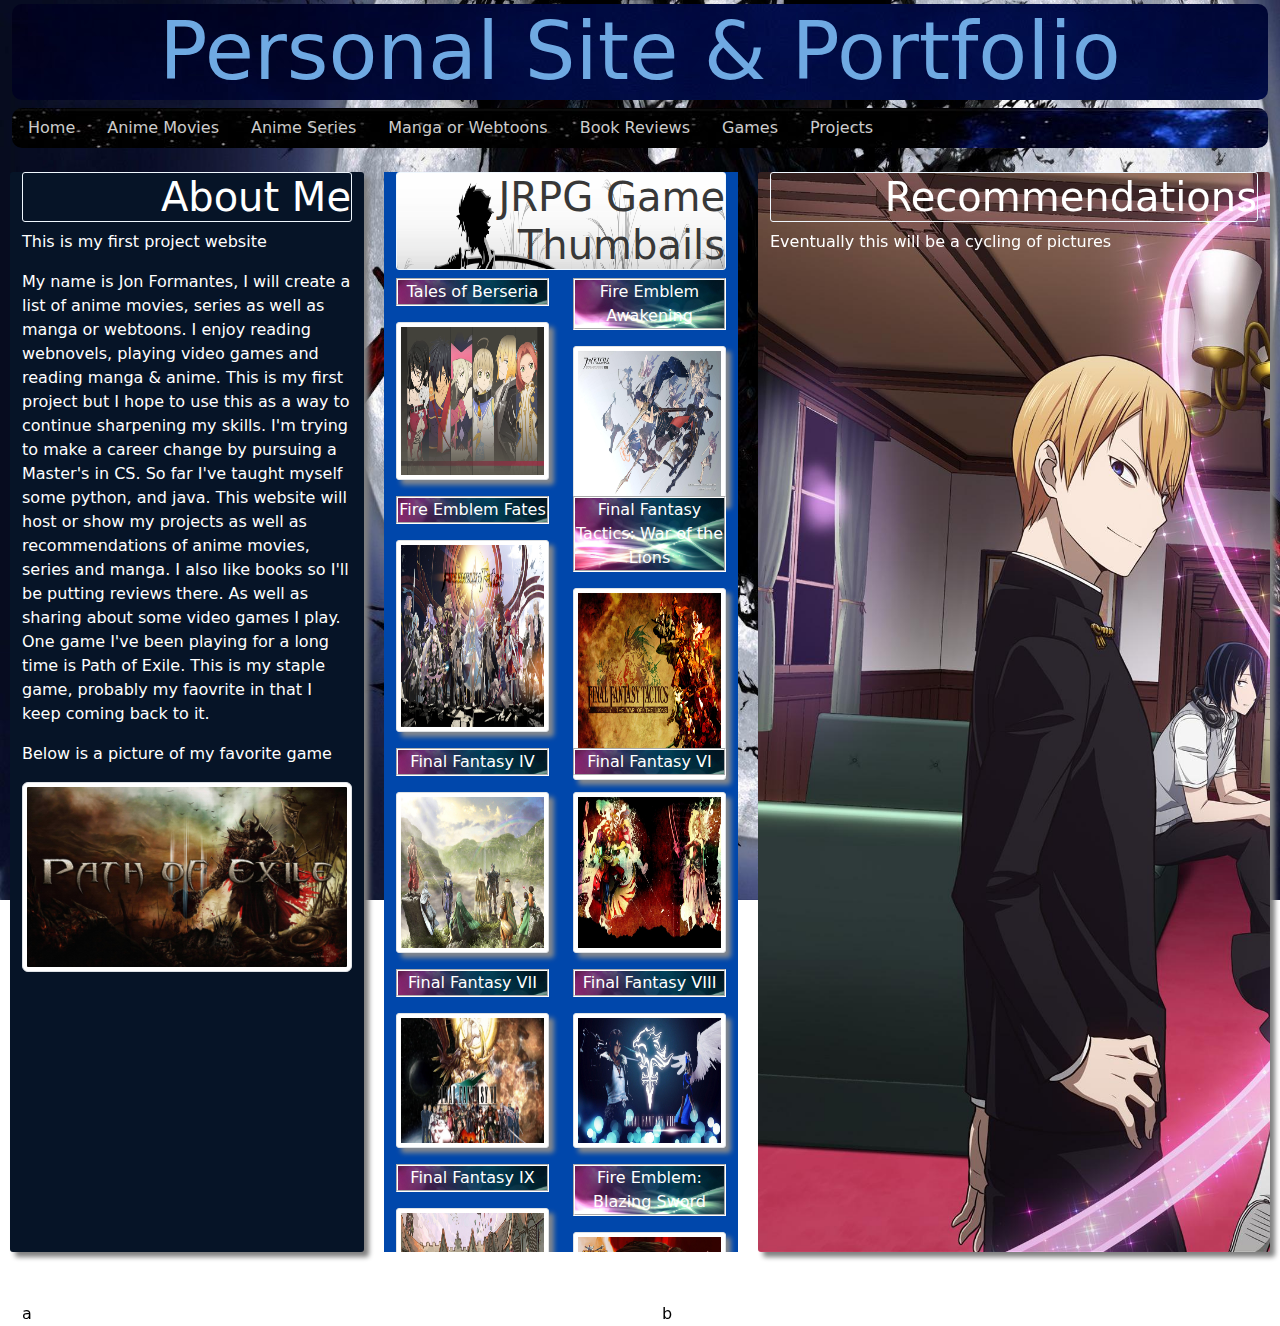
==== index.html @ 9f318a52 "personal proj" ====
<!doctype html>
<html lang="en">

<head>
    <title>Personal Site</title>
    <meta charset="utf-8">
    <meta name="viewport" content="width=device-width, initial-scale=1">
    <link href="https://cdn.jsdelivr.net/npm/bootstrap@5.2.3/dist/css/bootstrap.min.css" rel="stylesheet">
    <link rel="stylesheet" href="index.css">
    <script src="https://cdn.jsdelivr.net/npm/bootstrap@5.2.3/dist/js/bootstrap.bundle.min.js"></script>
</head>

<body>
    <div class="container-fluid mt-1">
        <h1 id="heading">Personal Site & Portfolio</h1>

        <ul class="nav">
            <li class="nav-item">
                <a class="nav-link" href="#">Home</a>
            </li>
            <li class="nav-item">
                <a class="nav-link" href="#">Anime Movies</a>
            </li>
            <li class="nav-item">
                <a class="nav-link" href="#">Anime Series</a>
            </li>
            <li class="nav-item">
                <a class="nav-link" href="#">Manga or Webtoons</a>
            </li>
            <li class="nav-item">
                <a class="nav-link" href="#">Book Reviews</a>
            </li>
            <li class="nav-item">
                <a class="nav-link" href="#">Games</a>
            </li>
            <li class="nav-item">
                <a class="nav-link" href="#">Projects</a>
            </li>
        </ul>
    </div>
    <br>
    <div id="container1" class="container-fluid">
        <div class="row justify-content-md-center">
            <div id="col1" class="col personal">
                <h2>About Me</h2>
                <p>This is my first project website</p>
                <p>My name is Jon Formantes, I will create a list of anime movies, series as well as manga or webtoons.
                    I enjoy reading webnovels, playing video games and reading manga & anime. This is my first project
                    but I hope to use
                    this as a way to continue sharpening my skills. I'm trying to make a career change by pursuing a
                    Master's in CS.
                    So far I've taught myself some python, and java. This website will host or show my projects as well
                    as recommendations of anime movies, series and manga.
                    I also like books so I'll be putting reviews there. As well as sharing about some video games I
                    play. One game I've been playing for a long time is Path of Exile. This is my staple game, probably
                    my faovrite in that I keep coming back to it.</p>
                <p>Below is a picture of my favorite game</p>
                <div>
                    <img src="PoE.jpg" class="img-thumbnail" alt="Path of Exile">
                </div>

            </div>
            <div id="col2" class="col">
                <h2 id="subtitle">JRPG Game Thumbails</h2>
                <div class="thumbnails">
                    <div class="row">
                        <div class="col game">
                            <p>Tales of Berseria</p><img src="Berseria.png" class="img-thumbnail "
                                alt="Tales of Berseria">
                        </div>
                        <div class="col game">
                            <p>Fire Emblem Awakening</p><img src="FE Awakening.jpg" class="img-thumbnail "
                                alt="Awakening">
                        </div>
                    </div>
                    <div class="row">
                        <div class="col game">
                            <p>Fire Emblem Fates</p><img src="FE Fates.jpg" class="img-thumbnail " alt="Fates">
                        </div>
                        <div class="col game">
                            <p>Final Fantasy Tactics: War of the Lions</p><img src="FF Tactics.jpg"
                                class="img-thumbnail " alt="Tactics">
                        </div>
                    </div>
                    <div class="row">
                        <div class="col game">
                            <p>Final Fantasy IV</p><img src="FF4.jpg" class="img-thumbnail " alt="Final Fantasy IV">
                        </div>
                        <div class="col game">
                            <p>Final Fantasy VI</p><img src="FF6.jpg" class="img-thumbnail " alt="Final Fantasy VI">
                        </div>
                    </div>
                    <div class="row">
                        <div class="col game">
                            <p>Final Fantasy VII</p><img src="FF7.jpg" class="img-thumbnail " alt="Final Fantasy VII">
                        </div>
                        <div class="col game">
                            <p>Final Fantasy VIII</p><img src="FF8.jpg" class="img-thumbnail " alt="Final Fantasy VIII">
                        </div>
                    </div>
                    <div class="row">
                        <div class="col game">
                            <p>Final Fantasy IX</p><img src="FF9.jpg" class="img-thumbnail " alt="Final Fantasy IX">
                        </div>
                        <div class="col game">
                            <p>Fire Emblem: Blazing Sword</p><img src="OG FE.jpg" class="img-thumbnail "
                                alt="Fire Emblem 7">
                        </div>
                    </div>
                    <div class="row">
                        <div class="col game">
                            <p>Fire Emblem Sacred Stones</p><img src="Sacred Stones.jpg" class="img-thumbnail "
                                alt="Fire Emblem Sacred Stones">
                        </div>
                        <div class="col game">
                            <p>Secret of Mana</p><img src="Secret of Mana.jpg" class="img-thumbnail "
                                alt="Secret of Mana">
                        </div>
                    </div>
                    <div class="row">
                        <div class="col game">
                            <p>Star Ocean: The Last Hope</p><img src="Star Ocean.jpg" class="img-thumbnail "
                                alt="Star Ocean">
                        </div>
                        <div class="col game">
                            <p>Tales of Arise</p><img src="Tales of Arise.jpg" class="img-thumbnail "
                                alt="Tales of Arise">
                        </div>
                    </div>
                    <div class="row">
                        <div class="col game">
                            <p>Tales of Symphonia</p><img src="Tales of Symphonia.jpg" class="img-thumbnail "
                                alt="Tales of Symphonia">
                        </div>
                        <div class="col game">
                            <p>Tales of the Abyss</p><img src="Tales of the Abyss.jpg" class="img-thumbnail "
                                alt="Tales of the Abyss">
                        </div>
                    </div>
                    <div class="row">
                        <div class="col game">
                            <p>Tales of Vesperia</p><img src="Tales of Vesperia.jpg" class="img-thumbnail "
                                alt="Tales of Vesperia">
                        </div>
                        <div class="col game">
                            <p>Legend of Heroes: Trails From Zero</p><img src="Trails from Zero.png"
                                class="img-thumbnail " alt="Trails from Zero">
                        </div>
                    </div>
                    <div class="row">
                        <div class="col game">
                            <p>Legend of Heroes: Trails in the Sky</p><img src="Trails in the Sky.jpg"
                                class="img-thumbnail " alt="Trails in the Sky">
                        </div>
                        <div class="col game">
                            <p>Legend of Heroes: Trails of Cold Steel</p><img src="Trails of Cold Steel.jpg"
                                class="img-thumbnail " alt="Trails of Cold Steel">
                        </div>
                    </div>
                    <div class="row">
                        <div class="col game">
                            <p>Trials of Mana</p><img src="Trials of Mana.jpg" class="img-thumbnail "
                                alt="Trials of Mana">
                        </div>
                        <div class="col game">
                            <p>Final Fantasy: Type-0</p><img src="Type-0.jpg" class="img-thumbnail "
                                alt="Final Fantasy Type-0">
                        </div>
                    </div>
                </div>

            </div>
            <div id="col3" class="col-xl-auto">
                <h2>Recommendations</h2>
                <p>Eventually this will be a cycling of pictures</p>

            </div>
        </div>
    </div>
    <div id="container2" class="container-fluid">
        <div class="row">
            <div class="col test">
                a
            </div>
            <div class="col test">
                b
            </div>
        </div>
    </div>
</body>

</html>
---- index.css ----
body {
    background-image: url("FateZero.jpg");
    background-position: left;
    color: #FFFFFF;
    background-attachment: fixed;
    background-size: 100% 100%;
}

h1 {
    text-align: center;
    background-color: #005073;
    color: #6fa9e2;
    background-image: url("Dark\ Blue\ Sky.jpg");
    font-size: 60pt;
}

.col.personal {
    color: #FFFFFF;
    margin-right: 10px;
    margin-left: 10px;
    background-color: #061427;
    border-radius: 3px;
    box-shadow: 5px 5px 5px gray;
}

.col-xl-auto {
    border-radius: 3px;
    box-shadow: 5px 5px 5px gray;
}

#col2 {
    background-color: #0047AB;
    margin-right: 10px;
    margin-left: 10px;
    height: 1080px;
    overflow: scroll;
}

#container2 {
    margin-top: 50px;
}

#container2 .row .col.test {
    margin-left: 10px;
    margin-right: 10px;
}

h2 {
    font-size: 30pt;
    border: 1px aliceblue solid;
    border-radius: 3px;
}

#col1 h2 {
    text-align: right;
}

#col3 h2 {
    text-align: right;
}

#col3 {
    text-align: top;
    background-image: url(Kaguya.jpg);
    background-color: #0047AB;
    background-size: cover;
    height: 1080px;
    width: 40%;
    max-height: 1080px;
    max-width: 1000px;
    margin-right: 10px;
    margin-left: 10px;
}

#col3 img {
    height: 100%;
    width: 100%;
}

.col.game {
    margin-bottom: 50px;
    padding-bottom: 10px
}

.col.game img {
    width: 100%;
    height: 100%;
    object-fit: fill;
    box-shadow: 5px 5px 5px #83888E;
    border-radius: 3px;
}

.col.game p {
    text-align: center;
    border: 2px white groove;
    /* border-radius */
    background-image: url("pBorder.jpg");
    background-size: cover;
    background-repeat: no-repeat;
}

p {
    font-size: 1rem;
}

#heading, .nav {
    border-radius: 0.625rem;
}

.nav {
    background-color: #FFE4E1;
    background-image: url("Sky2.jpg");
}

.nav-link {
    color: #CCCCCC;
}

.col.test {
    background-color: white;
    color: black;
    width: 90%;
}

.thumbnails.container-fluid div img{
    width: 45%;
    height: 50%;
    max-height: 200px;
    vertical-align: text-top;
    margin: 0;
    float: left;
}

#subtitle {
    background-image: url("Anime\ Banner.png");
    color: #383838;
    background-size: 100% 200%;
    text-align: right;
}
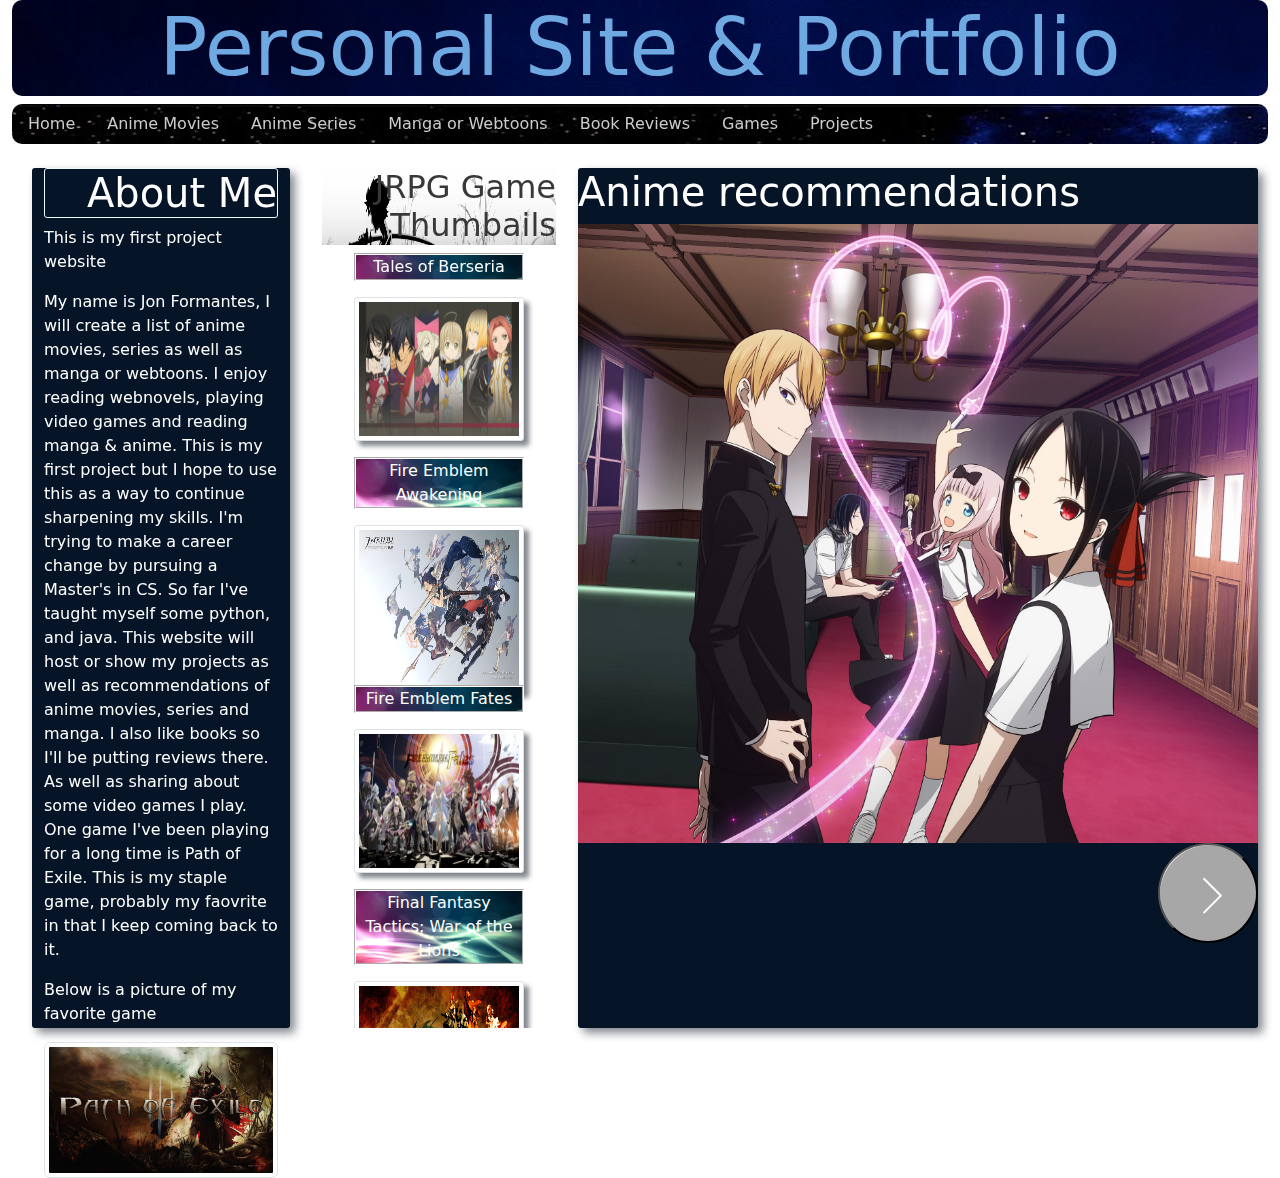
==== commit b885ab7a: "updated some files for the website and made some progress in regards to the js" ====
--- a/index.html
+++ b/index.html
@@ -7,12 +7,18 @@
     <meta name="viewport" content="width=device-width, initial-scale=1">
     <link href="https://cdn.jsdelivr.net/npm/bootstrap@5.2.3/dist/css/bootstrap.min.css" rel="stylesheet">
     <link rel="stylesheet" href="index.css">
-    <script src="https://cdn.jsdelivr.net/npm/bootstrap@5.2.3/dist/js/bootstrap.bundle.min.js"></script>
+    
 </head>
 
 <body>
-    <div class="container-fluid mt-1">
-        <h1 id="heading">Personal Site & Portfolio</h1>
+    <div>
+        <video class="background" muted autoplay loop>
+            <source src="resources/Shiki Ryougi.mp4" type="video/mp4">
+            </src>
+        </video>
+    </div>
+    <div class="container-fluid">
+        <h1 class="heading">Personal Site & Portfolio</h1>
 
         <ul class="nav">
             <li class="nav-item">
@@ -39,10 +45,10 @@
         </ul>
     </div>
     <br>
-    <div id="container1" class="container-fluid">
-        <div class="row justify-content-md-center">
-            <div id="col1" class="col personal">
-                <h2>About Me</h2>
+    <div class="container">
+        <div class="row">
+            <div class="col col-shadow col1">
+                <h2 class="subheading">About Me</h2>
                 <p>This is my first project website</p>
                 <p>My name is Jon Formantes, I will create a list of anime movies, series as well as manga or webtoons.
                     I enjoy reading webnovels, playing video games and reading manga & anime. This is my first project
@@ -55,138 +61,136 @@
                     play. One game I've been playing for a long time is Path of Exile. This is my staple game, probably
                     my faovrite in that I keep coming back to it.</p>
                 <p>Below is a picture of my favorite game</p>
-                <div>
-                    <img src="PoE.jpg" class="img-thumbnail" alt="Path of Exile">
-                </div>
+                <img src="resources/PoE.jpg" class="img-thumbnail" alt="Path of Exile">
+
 
             </div>
-            <div id="col2" class="col">
-                <h2 id="subtitle">JRPG Game Thumbails</h2>
+            <div class="col col2">
+                <h2 class="subtitle">JRPG Game Thumbails</h2>
                 <div class="thumbnails">
                     <div class="row">
                         <div class="col game">
-                            <p>Tales of Berseria</p><img src="Berseria.png" class="img-thumbnail "
+                            <p>Tales of Berseria</p><img src="resources/Berseria.png" class="img-thumbnail "
                                 alt="Tales of Berseria">
                         </div>
                         <div class="col game">
-                            <p>Fire Emblem Awakening</p><img src="FE Awakening.jpg" class="img-thumbnail "
+                            <p>Fire Emblem Awakening</p><img src="resources/FE Awakening.jpg" class="img-thumbnail "
                                 alt="Awakening">
                         </div>
                     </div>
                     <div class="row">
                         <div class="col game">
-                            <p>Fire Emblem Fates</p><img src="FE Fates.jpg" class="img-thumbnail " alt="Fates">
+                            <p>Fire Emblem Fates</p><img src="resources/FE Fates.jpg" class="img-thumbnail "
+                                alt="Fates">
                         </div>
                         <div class="col game">
-                            <p>Final Fantasy Tactics: War of the Lions</p><img src="FF Tactics.jpg"
+                            <p>Final Fantasy Tactics: War of the Lions</p><img src="resources/FF Tactics.jpg"
                                 class="img-thumbnail " alt="Tactics">
                         </div>
                     </div>
                     <div class="row">
                         <div class="col game">
-                            <p>Final Fantasy IV</p><img src="FF4.jpg" class="img-thumbnail " alt="Final Fantasy IV">
+                            <p>Final Fantasy IV</p><img src="resources/FF4.jpg" class="img-thumbnail "
+                                alt="Final Fantasy IV">
                         </div>
                         <div class="col game">
-                            <p>Final Fantasy VI</p><img src="FF6.jpg" class="img-thumbnail " alt="Final Fantasy VI">
+                            <p>Final Fantasy VI</p><img src="resources/FF6.jpg" class="img-thumbnail "
+                                alt="Final Fantasy VI">
                         </div>
                     </div>
                     <div class="row">
                         <div class="col game">
-                            <p>Final Fantasy VII</p><img src="FF7.jpg" class="img-thumbnail " alt="Final Fantasy VII">
+                            <p>Final Fantasy VII</p><img src="resources/FF7.jpg" class="img-thumbnail "
+                                alt="Final Fantasy VII">
                         </div>
                         <div class="col game">
-                            <p>Final Fantasy VIII</p><img src="FF8.jpg" class="img-thumbnail " alt="Final Fantasy VIII">
+                            <p>Final Fantasy VIII</p><img src="resources/FF8.jpg" class="img-thumbnail "
+                                alt="Final Fantasy VIII">
                         </div>
                     </div>
                     <div class="row">
                         <div class="col game">
-                            <p>Final Fantasy IX</p><img src="FF9.jpg" class="img-thumbnail " alt="Final Fantasy IX">
+                            <p>Final Fantasy IX</p><img src="resources/FF9.jpg" class="img-thumbnail "
+                                alt="Final Fantasy IX">
                         </div>
                         <div class="col game">
-                            <p>Fire Emblem: Blazing Sword</p><img src="OG FE.jpg" class="img-thumbnail "
+                            <p>Fire Emblem: Blazing Sword</p><img src="resources/OG FE.jpg" class="img-thumbnail "
                                 alt="Fire Emblem 7">
                         </div>
                     </div>
                     <div class="row">
                         <div class="col game">
-                            <p>Fire Emblem Sacred Stones</p><img src="Sacred Stones.jpg" class="img-thumbnail "
-                                alt="Fire Emblem Sacred Stones">
+                            <p>Fire Emblem Sacred Stones</p><img src="resources/Sacred Stones.jpg"
+                                class="img-thumbnail " alt="Fire Emblem Sacred Stones">
                         </div>
                         <div class="col game">
-                            <p>Secret of Mana</p><img src="Secret of Mana.jpg" class="img-thumbnail "
+                            <p>Secret of Mana</p><img src="resources/Secret of Mana.jpg" class="img-thumbnail "
                                 alt="Secret of Mana">
                         </div>
                     </div>
                     <div class="row">
                         <div class="col game">
-                            <p>Star Ocean: The Last Hope</p><img src="Star Ocean.jpg" class="img-thumbnail "
+                            <p>Star Ocean: The Last Hope</p><img src="resources/Star Ocean.jpg" class="img-thumbnail "
                                 alt="Star Ocean">
                         </div>
                         <div class="col game">
-                            <p>Tales of Arise</p><img src="Tales of Arise.jpg" class="img-thumbnail "
+                            <p>Tales of Arise</p><img src="resources/Tales of Arise.jpg" class="img-thumbnail "
                                 alt="Tales of Arise">
                         </div>
                     </div>
                     <div class="row">
                         <div class="col game">
-                            <p>Tales of Symphonia</p><img src="Tales of Symphonia.jpg" class="img-thumbnail "
+                            <p>Tales of Symphonia</p><img src="resources/Tales of Symphonia.jpg" class="img-thumbnail "
                                 alt="Tales of Symphonia">
                         </div>
                         <div class="col game">
-                            <p>Tales of the Abyss</p><img src="Tales of the Abyss.jpg" class="img-thumbnail "
+                            <p>Tales of the Abyss</p><img src="resources/Tales of the Abyss.jpg" class="img-thumbnail "
                                 alt="Tales of the Abyss">
                         </div>
                     </div>
                     <div class="row">
                         <div class="col game">
-                            <p>Tales of Vesperia</p><img src="Tales of Vesperia.jpg" class="img-thumbnail "
+                            <p>Tales of Vesperia</p><img src="resources/Tales of Vesperia.jpg" class="img-thumbnail "
                                 alt="Tales of Vesperia">
                         </div>
                         <div class="col game">
-                            <p>Legend of Heroes: Trails From Zero</p><img src="Trails from Zero.png"
+                            <p>Legend of Heroes: Trails From Zero</p><img src="resources/Trails from Zero.png"
                                 class="img-thumbnail " alt="Trails from Zero">
                         </div>
                     </div>
                     <div class="row">
                         <div class="col game">
-                            <p>Legend of Heroes: Trails in the Sky</p><img src="Trails in the Sky.jpg"
+                            <p>Legend of Heroes: Trails in the Sky</p><img src="resources/Trails in the Sky.jpg"
                                 class="img-thumbnail " alt="Trails in the Sky">
                         </div>
                         <div class="col game">
-                            <p>Legend of Heroes: Trails of Cold Steel</p><img src="Trails of Cold Steel.jpg"
+                            <p>Legend of Heroes: Trails of Cold Steel</p><img src="resources/Trails of Cold Steel.jpg"
                                 class="img-thumbnail " alt="Trails of Cold Steel">
                         </div>
                     </div>
                     <div class="row">
                         <div class="col game">
-                            <p>Trials of Mana</p><img src="Trials of Mana.jpg" class="img-thumbnail "
+                            <p>Trials of Mana</p><img src="resources/Trials of Mana.jpg" class="img-thumbnail "
                                 alt="Trials of Mana">
                         </div>
                         <div class="col game">
-                            <p>Final Fantasy: Type-0</p><img src="Type-0.jpg" class="img-thumbnail "
+                            <p>Final Fantasy: Type-0</p><img src="resources/Type-0.jpg" class="img-thumbnail "
                                 alt="Final Fantasy Type-0">
                         </div>
                     </div>
                 </div>
-
             </div>
-            <div id="col3" class="col-xl-auto">
-                <h2>Recommendations</h2>
-                <p>Eventually this will be a cycling of pictures</p>
-
+            <div id="backimg" class="col col-shadow col3">
+                <h1 class="title-col3">Anime recommendations</h1>
+                <img src="resources/Kaguya.jpg" alt="Kaguya-Sama: Love is War" class="img-fluid">
+                <button id="img-change" class="banner-right-arrow"></button>
+                
             </div>
         </div>
     </div>
-    <div id="container2" class="container-fluid">
-        <div class="row">
-            <div class="col test">
-                a
-            </div>
-            <div class="col test">
-                b
-            </div>
-        </div>
-    </div>
+    <section></section>
 </body>
+<script src="https://cdn.jsdelivr.net/npm/bootstrap@5.2.3/dist/js/bootstrap.bundle.min.js"></script>
+<script src="index.js"></script>
 
 </html>--- a/index.css
+++ b/index.css
@@ -1,80 +1,74 @@
 body {
-    background-image: url("FateZero.jpg");
+    /* background-image: url("resources/FateZero.jpg"); */
     background-position: left;
     color: #FFFFFF;
     background-attachment: fixed;
     background-size: 100% 100%;
+    margin: 0px;
+    padding: 0px;
 }
 
-h1 {
-    text-align: center;
-    background-color: #005073;
-    color: #6fa9e2;
-    background-image: url("Dark\ Blue\ Sky.jpg");
-    font-size: 60pt;
+.background {
+    position: fixed;
+    width: 100%;
+    height: 100%;
+    object-fit: cover;
+    /* object-fit: contain; */
+    z-index: -2;
 }
 
-.col.personal {
-    color: #FFFFFF;
-    margin-right: 10px;
-    margin-left: 10px;
-    background-color: #061427;
-    border-radius: 3px;
-    box-shadow: 5px 5px 5px gray;
+.container {
+    max-width: 100%;
 }
 
-.col-xl-auto {
-    border-radius: 3px;
-    box-shadow: 5px 5px 5px gray;
-}
-
-#col2 {
-    background-color: #0047AB;
-    margin-right: 10px;
-    margin-left: 10px;
-    height: 1080px;
-    overflow: scroll;
-}
-
-#container2 {
-    margin-top: 50px;
-}
-
-#container2 .row .col.test {
-    margin-left: 10px;
-    margin-right: 10px;
-}
-
-h2 {
-    font-size: 30pt;
-    border: 1px aliceblue solid;
-    border-radius: 3px;
-}
-
-#col1 h2 {
-    text-align: right;
-}
-
-#col3 h2 {
-    text-align: right;
-}
-
-#col3 {
-    text-align: top;
-    background-image: url(Kaguya.jpg);
-    background-color: #0047AB;
-    background-size: cover;
-    height: 1080px;
-    width: 40%;
-    max-height: 1080px;
-    max-width: 1000px;
+.row {
     margin-right: 10px;
     margin-left: 10px;
 }
 
-#col3 img {
-    height: 100%;
-    width: 100%;
+.heading {
+    text-align: center;
+    background-color: #005073;
+    color: #6fa9e2;
+    background-image: url("resources/Dark\ Blue\ Sky.jpg");
+    font-size: 60pt;
+}
+
+.col {
+    color: #FFFFFF;
+    margin-right: 10px;
+    margin-left: 10px;
+    border-radius: 3px;
+    max-height: 860px;
+    /* box-shadow: 5px 5px 5px gray; */
+}
+
+.col1, .col3 {
+    background-color: #061427;
+}
+
+.col2 {
+    overflow: scroll;
+}
+
+.col-shadow {
+    box-shadow: 5px 5px 10px #83888E;
+}
+
+.title-col3 {
+    z-index: 1;
+}
+
+.col3 {
+    margin: 0px;
+    padding: 0px;
+}
+
+.subheading {
+    font-size: 30pt;
+    border: 1px aliceblue solid;
+    border-radius: 3px;
+    text-align: right;
 }
 
 .col.game {
@@ -93,8 +87,7 @@
 .col.game p {
     text-align: center;
     border: 2px white groove;
-    /* border-radius */
-    background-image: url("pBorder.jpg");
+    background-image: url("resources/pBorder.jpg");
     background-size: cover;
     background-repeat: no-repeat;
 }
@@ -103,13 +96,13 @@
     font-size: 1rem;
 }
 
-#heading, .nav {
+.heading, .nav {
     border-radius: 0.625rem;
 }
 
 .nav {
     background-color: #FFE4E1;
-    background-image: url("Sky2.jpg");
+    background-image: url("resources/Sky2.jpg");
 }
 
 .nav-link {
@@ -131,9 +124,22 @@
     float: left;
 }
 
-#subtitle {
-    background-image: url("Anime\ Banner.png");
+.subtitle {
+    background-image: url("resources/Anime\ Banner.png");
     color: #383838;
     background-size: 100% 200%;
     text-align: right;
+}
+
+.banner-right-arrow {
+    background-image: url("resources/banner-right-arrow.png");
+    display: block;
+    width: 100px;
+    height: 100px;
+    left: 50%;
+    top: 130px;
+    background-repeat: no-repeat;
+    margin-left: 580px;
+    z-index: 1;
+    border-radius: 100%;
 }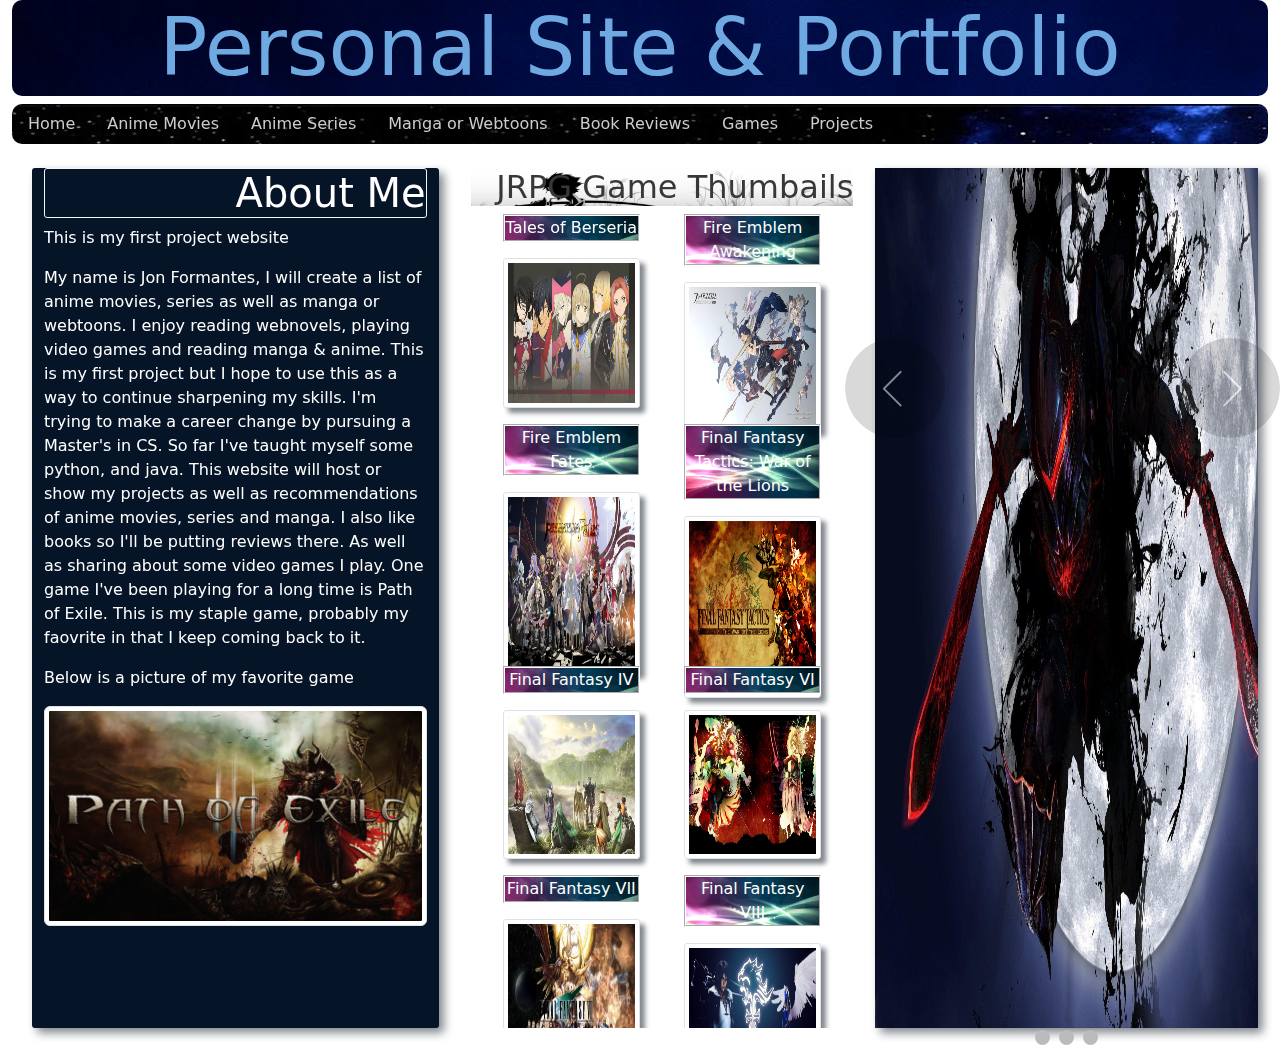
==== commit 17c99c84: "updated slideshow" ====
--- a/index.html
+++ b/index.html
@@ -17,8 +17,9 @@
             </src>
         </video>
     </div>
-    <div class="container-fluid">
-        <h1 class="heading">Personal Site & Portfolio</h1>
+    
+        <div class="container-fluid">
+            <h1 class="heading">Personal Site & Portfolio</h1>
 
         <ul class="nav">
             <li class="nav-item">
@@ -45,6 +46,7 @@
         </ul>
     </div>
     <br>
+    <div>
     <div class="container">
         <div class="row">
             <div class="col col-shadow col1">
@@ -180,14 +182,30 @@
                     </div>
                 </div>
             </div>
-            <div id="backimg" class="col col-shadow col3">
-                <h1 class="title-col3">Anime recommendations</h1>
-                <img src="resources/Kaguya.jpg" alt="Kaguya-Sama: Love is War" class="img-fluid">
-                <button id="img-change" class="banner-right-arrow"></button>
+            <div id="backimg" class="col col-shadow col3 slideshow-container">
+                <div class="slide-default slide-transition carousel">
+                    <img src="resources/Kaguya.jpg" class="image-slide" alt="Kaguya: Love is War">
+                </div>
+                <div class="slide-default slide-transition carousel">
+                    <img src="resources/FateZero.jpg" class="image-slide" alt="Fate-Zero Lancelot">
+                </div>
+                <div class="slide-default slide-transition carousel">
+                    <img src="resources/FateZero1.jpg" class="image-slide" alt="Fate-Zero Saber">
+                </div>
                 
+                <a class="banner-right-arrow next" onclick="plusSlides(1)"></a>
+                <a class="banner-left-arrow prev" onclick="plusSlides(-1)"></a>
+                <div style="text-align:center">
+                    <span class="dot" onclick="currentSlide(1)"></span>
+                    <span class="dot" onclick="currentSlide(2)"></span>
+                    <span class="dot" onclick="currentSlide(3)"></span>
+                </div>
+    
             </div>
+            
         </div>
     </div>
+</div>
     <section></section>
 </body>
 <script src="https://cdn.jsdelivr.net/npm/bootstrap@5.2.3/dist/js/bootstrap.bundle.min.js"></script>
--- a/index.css
+++ b/index.css
@@ -43,6 +43,10 @@
     /* box-shadow: 5px 5px 5px gray; */
 }
 
+.col1 {
+    width: 800px;
+}
+
 .col1, .col3 {
     background-color: #061427;
 }
@@ -62,6 +66,9 @@
 .col3 {
     margin: 0px;
     padding: 0px;
+    /* background-image: url("resources/Kaguya.jpg"); */
+    /* background-size: cover; */
+    /* background-repeat: no-repeat; */
 }
 
 .subheading {
@@ -90,6 +97,8 @@
     background-image: url("resources/pBorder.jpg");
     background-size: cover;
     background-repeat: no-repeat;
+    max-width: 100%;
+    height: auto;
 }
 
 p {
@@ -134,12 +143,64 @@
 .banner-right-arrow {
     background-image: url("resources/banner-right-arrow.png");
     display: block;
+    /* display: flex; */
     width: 100px;
     height: 100px;
-    left: 50%;
-    top: 130px;
-    background-repeat: no-repeat;
-    margin-left: 580px;
+    right: 0;
+    top: 40%; 
     z-index: 1;
     border-radius: 100%;
-}+    opacity: 0.5;
+    position: absolute;
+    /* align-items: center; */
+}
+
+.banner-left-arrow {
+    background-image: url("resources/banner-left-arrow.png");
+    display: block;
+    width: 100px;
+    height: 100px;
+    left: 66%;
+    top: 40%;
+    z-index: 1;
+    border-radius: 100%;
+    opacity: 0.5;
+    position: absolute;
+}
+
+.slide-default {
+    display: none;
+    object-fit: cover;
+    height: auto;
+}
+
+.carousel {
+    max-width: 100%;
+    height: auto;
+}
+
+.next, .prev {
+    cursor: pointer;
+    margin-top: -22px;
+}
+
+.image-slide {
+    width: 100%;
+    height: 860px;
+    object-fit: fill;
+}
+
+.prev:hover, .next:hover {
+    background-color: rgba(0,0,0,1.0);
+}
+
+.dot {
+    cursor: pointer;
+    height: 15px;
+    width: 15px;
+    margin: 0 2px;
+    background-color: #bbb;
+    border-radius: 50%;
+    display: inline-block;
+    transition: background-color 0.6s ease;
+}
